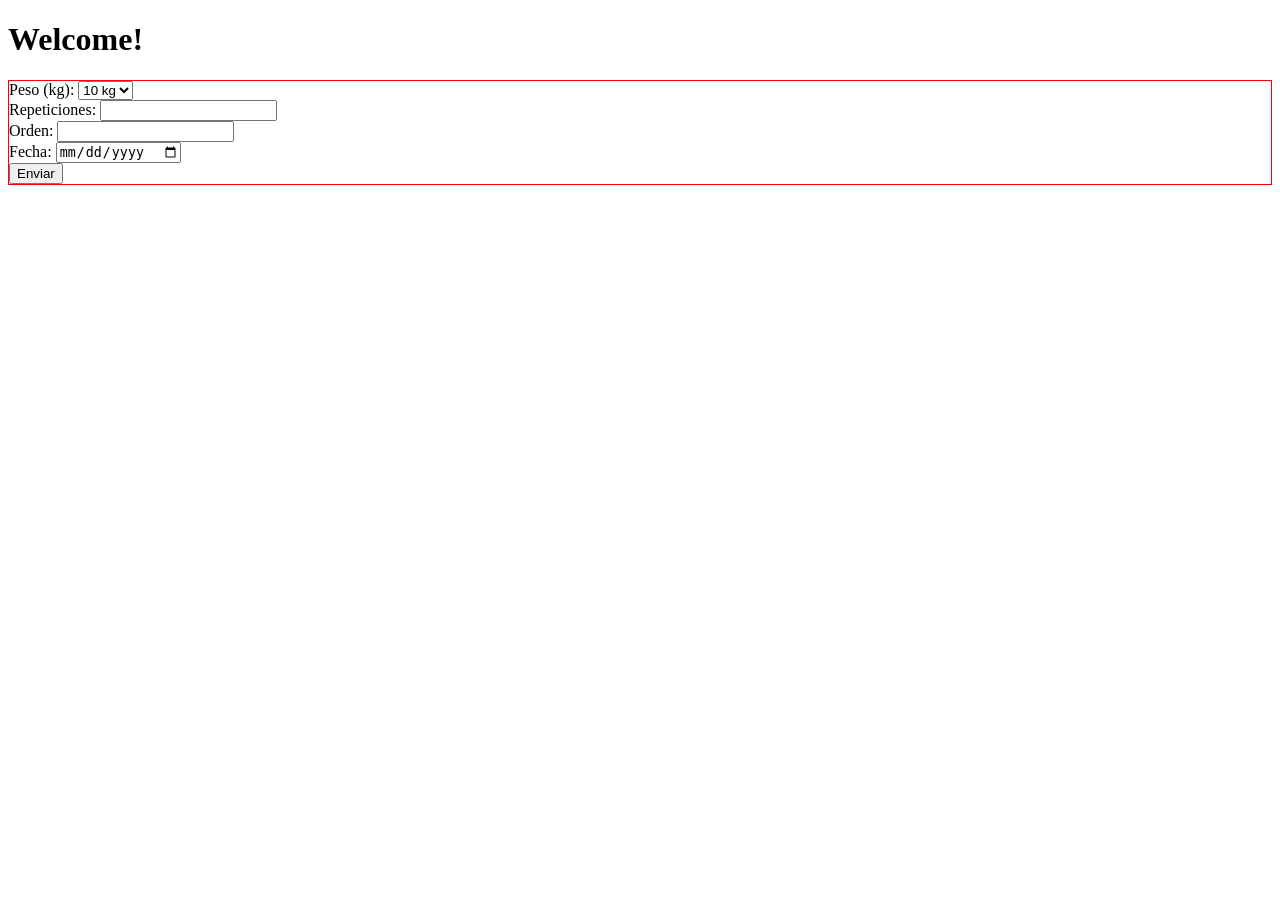
==== src/main/resources/templates/home.html @ 5ee23484 "commit prior to change of home" ====
<!DOCTYPE html>
<html lang="es" xmlns:th="http://www.thymeleaf.org">
<head>
    <meta charset="UTF-8">
    <meta http-equiv="X-UA-Compatible" content="IE=edge">
    <meta name="viewport" content="width=device-width, initial-scale=1.0">
    <title>Login - CGA</title>
</head>
<body>
    <h1>Welcome!</h1>
    <div style="border: 1px solid red;">
        <form th:action="@{/insertSet}" method="post" th:object="${setRegistrationDTO}">
            <!-- Campo para seleccionar el peso -->
            <div>
                <label for="weight">Peso (kg):</label>
                <select id="weight" th:field="*{weight}" required>
                    <option value="10">10 kg</option>
                    <option value="20">20 kg</option>
                    <option value="30">30 kg</option>
                    <option value="50">50 kg</option>
                </select>
            </div>

            <!-- Campo para ingresar las repeticiones -->
            <div>
                <label for="repeticiones">Repeticiones:</label>
                <input type="number" id="repeticiones" th:field="*{reps}" min="1" required>
            </div>

            <!-- Campo para ingresar el orden de la serie -->
            <div>
                <label for="order">Orden: </label>
                <input type="number" th:field="*{order}" id="order" min="0">
            </div>

            <!-- Campo para ingresar la fecha -->
            <div>
                <label for="date">Fecha: </label>
                <input type="date" id="date" th:field="*{date}" required>
            </div>

            <input type="hidden" name="idExercise" th:value="1">

            <!-- Botón para enviar el formulario -->
            <div>
                <button type="submit">Enviar</button>
            </div>
        </form>
    </div>
</body>
</html>
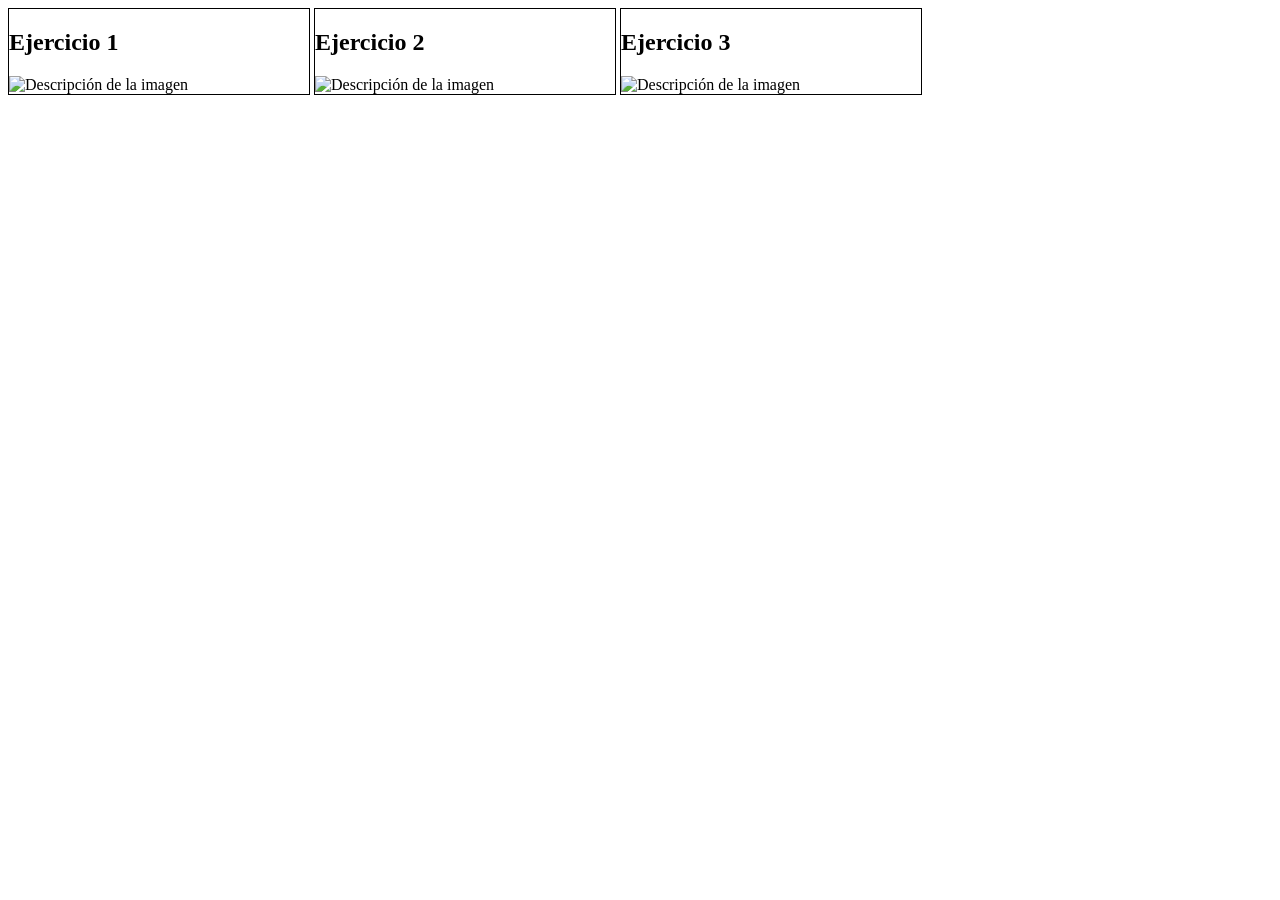
==== commit 8f65351c: "Record of sets achieved" ====
--- a/src/main/resources/templates/home.html
+++ b/src/main/resources/templates/home.html
@@ -1,51 +1,40 @@
 <!DOCTYPE html>
 <html lang="es" xmlns:th="http://www.thymeleaf.org">
 <head>
-    <meta charset="UTF-8">
-    <meta http-equiv="X-UA-Compatible" content="IE=edge">
-    <meta name="viewport" content="width=device-width, initial-scale=1.0">
-    <title>Login - CGA</title>
+  <meta charset="UTF-8">
+  <meta http-equiv="X-UA-Compatible" content="IE=edge">
+  <meta name="viewport" content="width=device-width, initial-scale=1.0">
+  <title>Home - CGA</title>
+  <style>
+    div {
+      border: 1px solid black;
+      width: 300px;
+      display: inline-block;
+    }
+  </style>
 </head>
 <body>
-    <h1>Welcome!</h1>
-    <div style="border: 1px solid red;">
-        <form th:action="@{/insertSet}" method="post" th:object="${setRegistrationDTO}">
-            <!-- Campo para seleccionar el peso -->
-            <div>
-                <label for="weight">Peso (kg):</label>
-                <select id="weight" th:field="*{weight}" required>
-                    <option value="10">10 kg</option>
-                    <option value="20">20 kg</option>
-                    <option value="30">30 kg</option>
-                    <option value="50">50 kg</option>
-                </select>
-            </div>
 
-            <!-- Campo para ingresar las repeticiones -->
-            <div>
-                <label for="repeticiones">Repeticiones:</label>
-                <input type="number" id="repeticiones" th:field="*{reps}" min="1" required>
-            </div>
+  <div>
+    <h2>Ejercicio 1</h2>
+    <a th:href="@{/exercise(idExercise=1)}" >
+      <img th:src="@{images/aparato1.png}" alt="Descripción de la imagen" style="max-width: 100%; height: auto;">
+    </a>
+  </div>
 
-            <!-- Campo para ingresar el orden de la serie -->
-            <div>
-                <label for="order">Orden: </label>
-                <input type="number" th:field="*{order}" id="order" min="0">
-            </div>
+  <div>
+    <h2>Ejercicio 2</h2>
+    <a th:href="@{/exercise(idExercise=2)}" >
+      <img th:src="@{images/aparato2.jpg}" alt="Descripción de la imagen" style="max-width: 100%; height: auto;">
+    </a>
+  </div>
 
-            <!-- Campo para ingresar la fecha -->
-            <div>
-                <label for="date">Fecha: </label>
-                <input type="date" id="date" th:field="*{date}" required>
-            </div>
+  <div>
+    <h2>Ejercicio 3</h2>
+    <a th:href="@{/exercise(idExercise=3)}" >
+      <img th:src="@{images/aparato3.jpg}" alt="Descripción de la imagen" style="max-width: 100%; height: auto;">
+    </a>
+  </div>
 
-            <input type="hidden" name="idExercise" th:value="1">
-
-            <!-- Botón para enviar el formulario -->
-            <div>
-                <button type="submit">Enviar</button>
-            </div>
-        </form>
-    </div>
 </body>
-</html>
+</html>
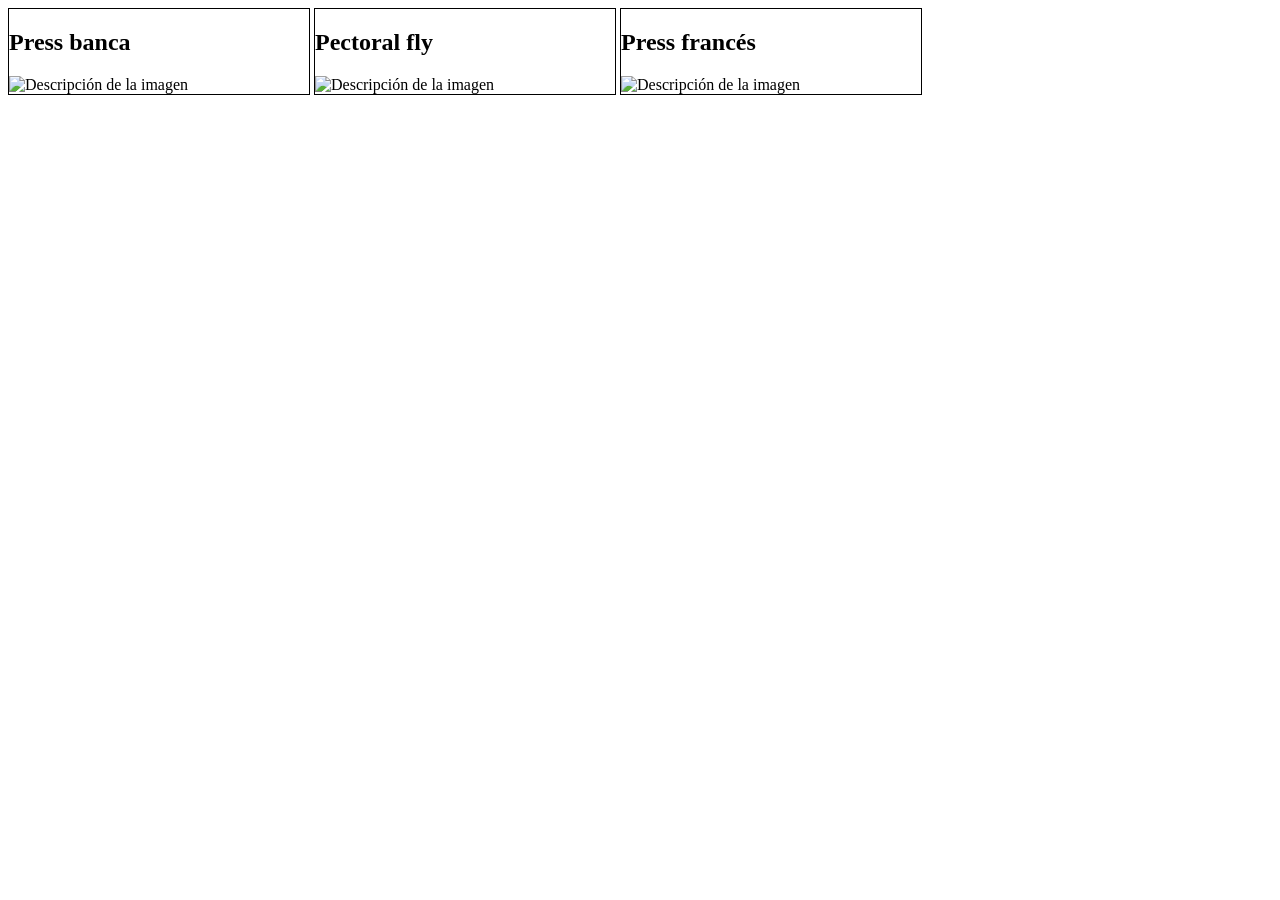
==== commit d9c66790: "Improved sets registration" ====
--- a/src/main/resources/templates/home.html
+++ b/src/main/resources/templates/home.html
@@ -12,29 +12,85 @@
       display: inline-block;
     }
   </style>
+  <script>
+        // Función para enviar el formulario al hacer clic en la imagen
+        function submitForm(idExercise, exerciseName) {
+            // Crear un formulario dinámico
+            const form = document.createElement("form");
+            form.method = "post";
+            form.action = "/exercise"; // Ruta a la que se enviará el formulario
+
+            // Crear un campo oculto para el ID del ejercicio
+            const idExerciseInput = document.createElement("input");
+            idExerciseInput.type = "hidden";
+            idExerciseInput.name = "idExercise";
+            idExerciseInput.value = idExercise;
+            form.appendChild(idExerciseInput);
+
+            // Crear un campo oculto para el nombre del ejercicio
+            const exerciseNameInput = document.createElement("input");
+            exerciseNameInput.type = "hidden";
+            exerciseNameInput.name = "exerciseName";
+            exerciseNameInput.value = exerciseName;
+            form.appendChild(exerciseNameInput);
+
+            // Agregar el formulario al cuerpo del documento y enviarlo
+            document.body.appendChild(form);
+            form.submit();
+        }
+    </script>
 </head>
 <body>
 
   <div>
-    <h2>Ejercicio 1</h2>
-    <a th:href="@{/exercise(idExercise=1)}" >
-      <img th:src="@{images/aparato1.png}" alt="Descripción de la imagen" style="max-width: 100%; height: auto;">
-    </a>
+    <h2>Press banca</h2>
+    <img th:src="@{images/aparato1.png}"
+         alt="Descripción de la imagen"
+         style="max-width: 100%; height: auto; cursor: pointer;"
+         onclick="submitForm(1, 'Press banca')">
   </div>
 
   <div>
-    <h2>Ejercicio 2</h2>
-    <a th:href="@{/exercise(idExercise=2)}" >
+    <h2>Pectoral fly</h2>
+    <img th:src="@{images/aparato2.jpg}"
+         alt="Descripción de la imagen"
+         style="max-width: 100%; height: auto; cursor: pointer;"
+         onclick="submitForm(2, 'Pectoral fly')">
+  </div>
+
+  <div>
+    <h2>Press francés</h2>
+    <img th:src="@{images/aparato3.jpg}"
+         alt="Descripción de la imagen"
+         style="max-width: 100%; height: auto; cursor: pointer;"
+         onclick="submitForm(3, 'Press francés')">
+  </div>
+
+</body>
+</html>
+
+<!--
+<div>
+    <h2>Press banca</h2>
+    <form th:action="@{/exercise}">
+      <a th:href="@{/exercise(idExercise=1, exerciseName='Press banca')}" >
+        <img th:src="@{images/aparato1.png}" alt="Descripción de la imagen" style="max-width: 100%; height: auto;">
+      </a>
+    </form>
+  </div>
+
+  <div>
+    <h2>Pectoral fly</h2>
+    <a th:href="@{/exercise(idExercise=2, exerciseName='Pectoral fly')}" >
       <img th:src="@{images/aparato2.jpg}" alt="Descripción de la imagen" style="max-width: 100%; height: auto;">
     </a>
   </div>
 
   <div>
-    <h2>Ejercicio 3</h2>
-    <a th:href="@{/exercise(idExercise=3)}" >
+    <h2>Press francés</h2>
+    <a th:href="@{/exercise(idExercise=3, exerciseName='Press francés')}" >
       <img th:src="@{images/aparato3.jpg}" alt="Descripción de la imagen" style="max-width: 100%; height: auto;">
     </a>
   </div>
 
-</body>
-</html>+-->
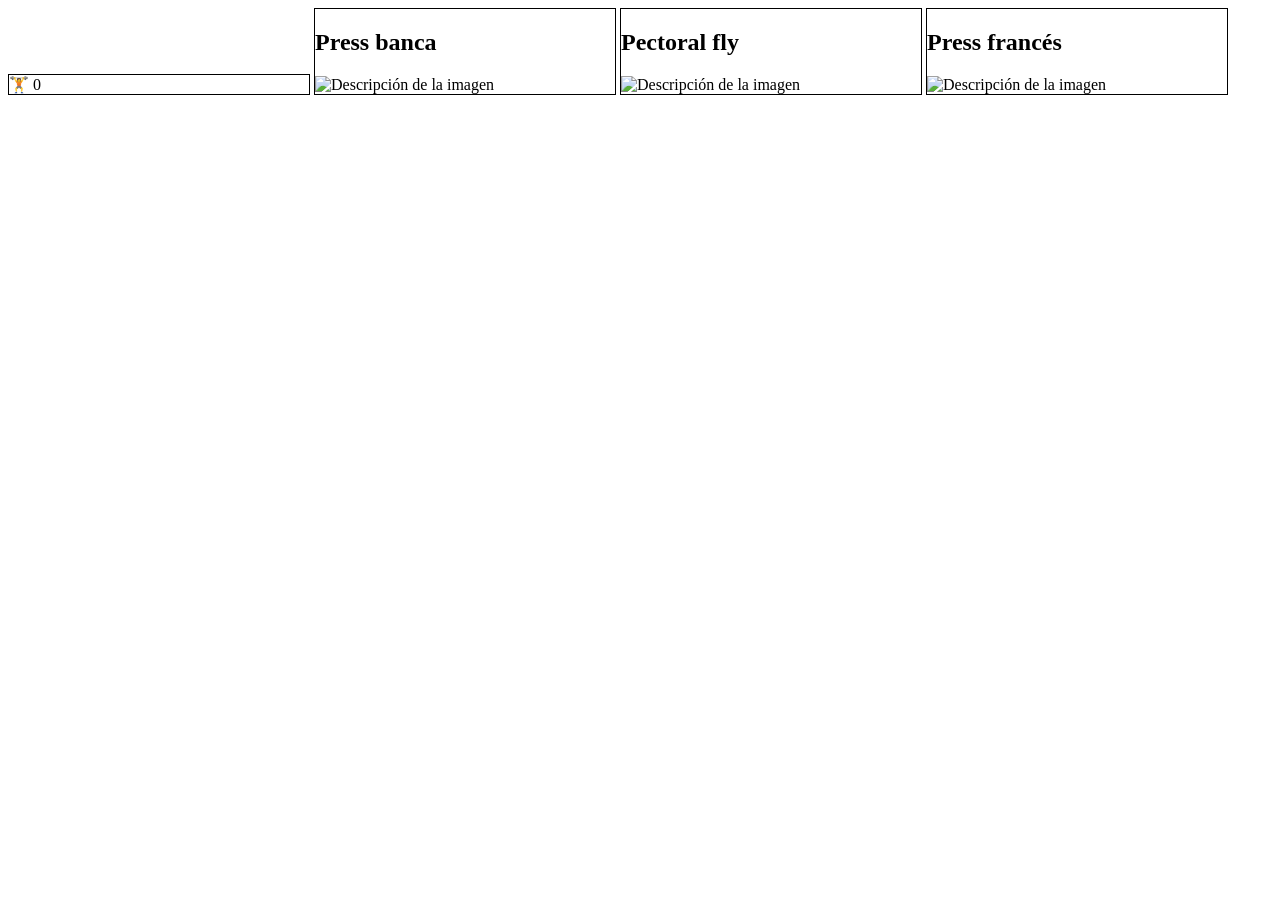
==== commit a07bb88d: "Training storage functionality achieved" ====
--- a/src/main/resources/templates/home.html
+++ b/src/main/resources/templates/home.html
@@ -42,6 +42,11 @@
 </head>
 <body>
 
+  <div id="entrenamiento-icono">
+    <span>🏋️‍</span> <!-- Ícono de mancuerna -->
+    <span id="contador-series" th:text="${session.trainingSeriesIds != null ? #lists.size(session.trainingSeriesIds) : 0}">0</span> <!-- Contador de series -->
+  </div>
+
   <div>
     <h2>Press banca</h2>
     <img th:src="@{images/aparato1.png}"
@@ -70,27 +75,14 @@
 </html>
 
 <!--
-<div>
+
+  <div>
     <h2>Press banca</h2>
-    <form th:action="@{/exercise}">
-      <a th:href="@{/exercise(idExercise=1, exerciseName='Press banca')}" >
-        <img th:src="@{images/aparato1.png}" alt="Descripción de la imagen" style="max-width: 100%; height: auto;">
-      </a>
-    </form>
+    <img th:src="@{images/aparato1.png}"
+         alt="Descripción de la imagen"
+         style="max-width: 100%; height: auto; cursor: pointer;"
+         onclick="submitForm(1, 'Press banca')">
   </div>
 
-  <div>
-    <h2>Pectoral fly</h2>
-    <a th:href="@{/exercise(idExercise=2, exerciseName='Pectoral fly')}" >
-      <img th:src="@{images/aparato2.jpg}" alt="Descripción de la imagen" style="max-width: 100%; height: auto;">
-    </a>
-  </div>
-
-  <div>
-    <h2>Press francés</h2>
-    <a th:href="@{/exercise(idExercise=3, exerciseName='Press francés')}" >
-      <img th:src="@{images/aparato3.jpg}" alt="Descripción de la imagen" style="max-width: 100%; height: auto;">
-    </a>
-  </div>
 
 -->
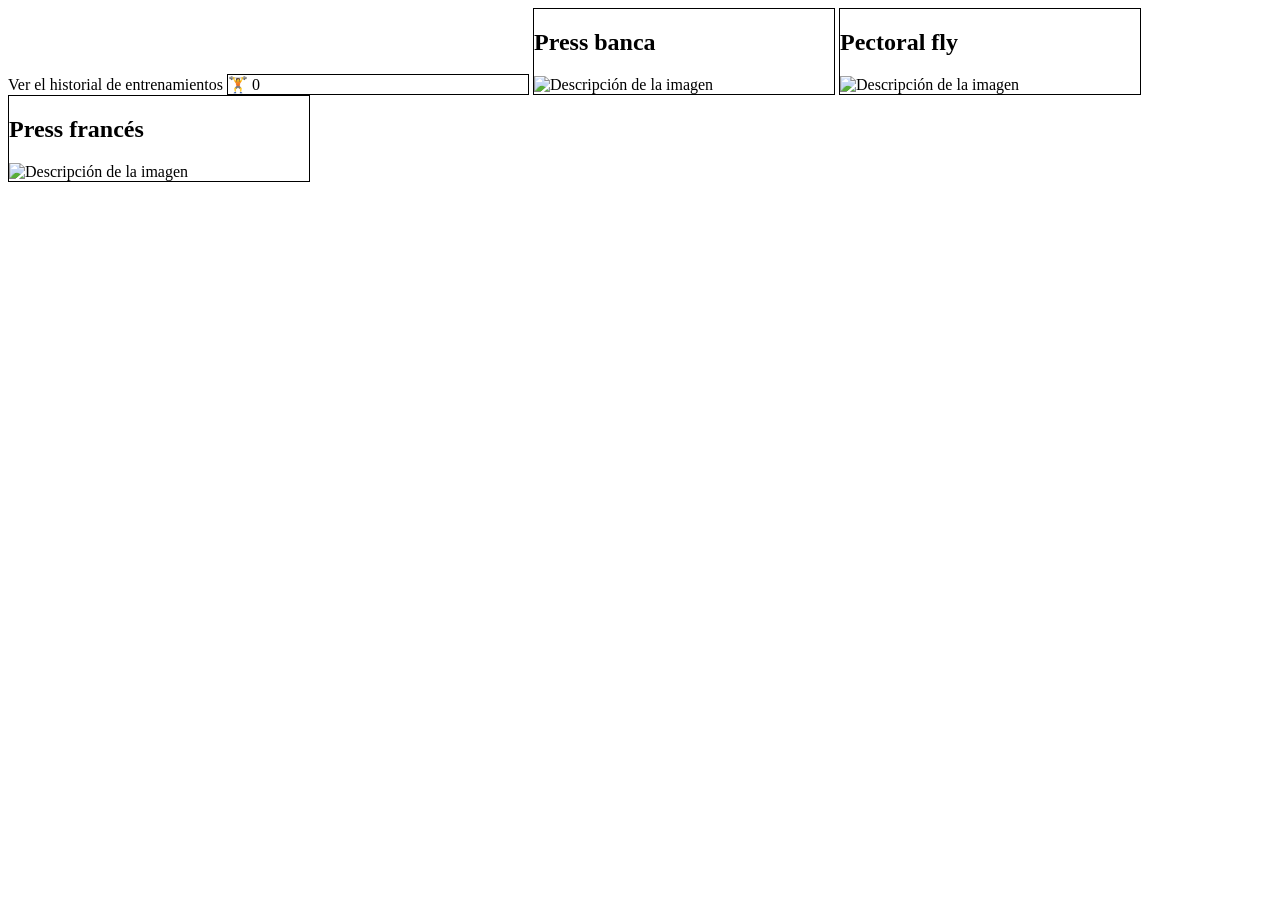
==== commit 85757cfa: "Display requested training" ====
--- a/src/main/resources/templates/home.html
+++ b/src/main/resources/templates/home.html
@@ -41,6 +41,8 @@
     </script>
 </head>
 <body>
+
+  <a th:href="@{/training-history-form}">Ver el historial de entrenamientos</a>
 
   <div id="entrenamiento-icono">
     <span>🏋️‍</span> <!-- Ícono de mancuerna -->
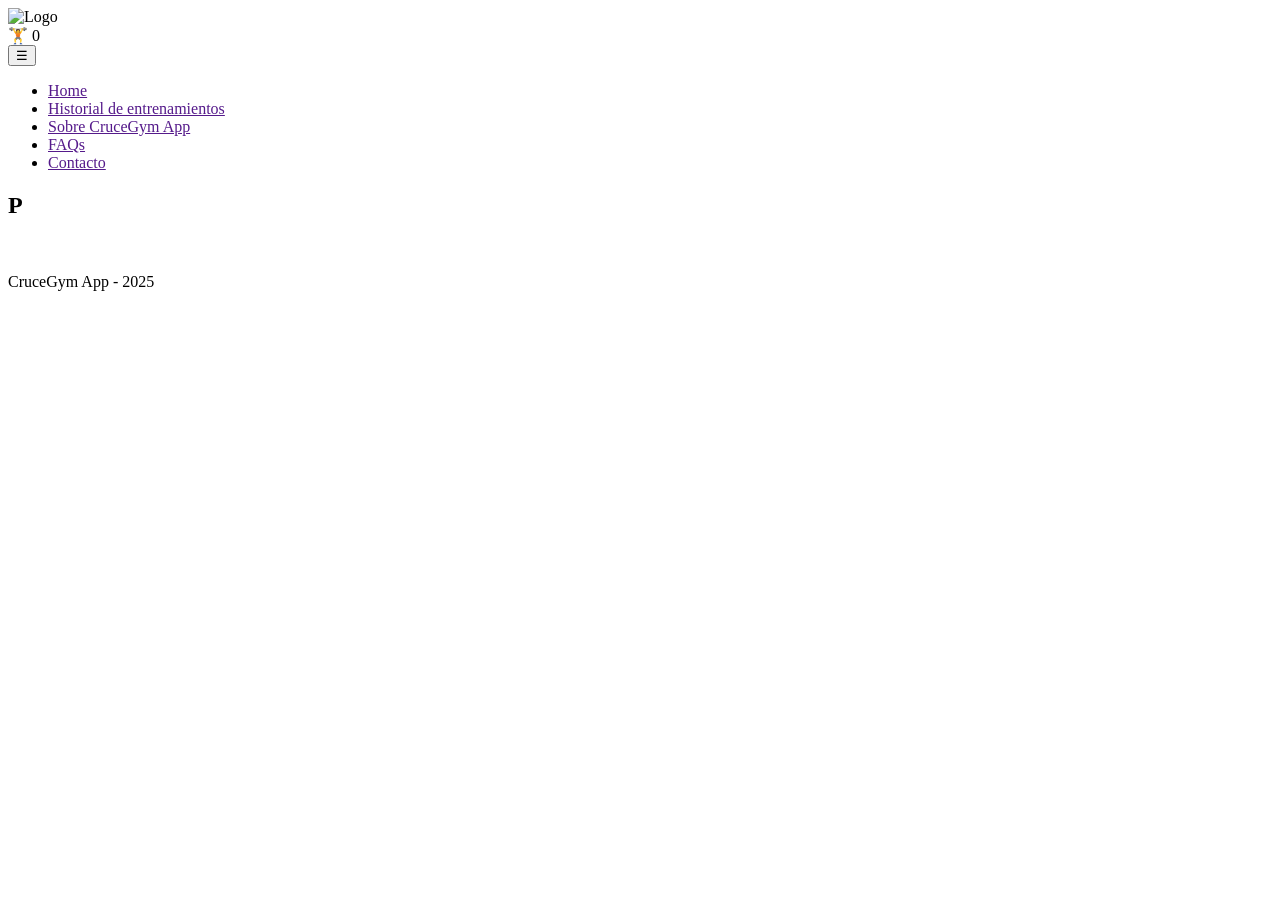
==== commit 2a71e79d: "HomePage and ExercisePage developed" ====
--- a/src/main/resources/templates/home.html
+++ b/src/main/resources/templates/home.html
@@ -1,90 +1,67 @@
 <!DOCTYPE html>
 <html lang="es" xmlns:th="http://www.thymeleaf.org">
 <head>
-  <meta charset="UTF-8">
-  <meta http-equiv="X-UA-Compatible" content="IE=edge">
-  <meta name="viewport" content="width=device-width, initial-scale=1.0">
-  <title>Home - CGA</title>
-  <style>
-    div {
-      border: 1px solid black;
-      width: 300px;
-      display: inline-block;
-    }
-  </style>
-  <script>
-        // Función para enviar el formulario al hacer clic en la imagen
-        function submitForm(idExercise, exerciseName) {
-            // Crear un formulario dinámico
-            const form = document.createElement("form");
-            form.method = "post";
-            form.action = "/exercise"; // Ruta a la que se enviará el formulario
-
-            // Crear un campo oculto para el ID del ejercicio
-            const idExerciseInput = document.createElement("input");
-            idExerciseInput.type = "hidden";
-            idExerciseInput.name = "idExercise";
-            idExerciseInput.value = idExercise;
-            form.appendChild(idExerciseInput);
-
-            // Crear un campo oculto para el nombre del ejercicio
-            const exerciseNameInput = document.createElement("input");
-            exerciseNameInput.type = "hidden";
-            exerciseNameInput.name = "exerciseName";
-            exerciseNameInput.value = exerciseName;
-            form.appendChild(exerciseNameInput);
-
-            // Agregar el formulario al cuerpo del documento y enviarlo
-            document.body.appendChild(form);
-            form.submit();
-        }
-    </script>
+    <meta charset="UTF-8">
+    <meta name="viewport" content="width=device-width, initial-scale=1.0">
+    <link rel="stylesheet" type="text/css" th:href="@{/styles/home.css}">
+    <link href="https://fonts.googleapis.com/css2?family=Roboto+Slab:wght@400;700&display=swap" rel="stylesheet">
+    <title>Home - CGA</title>
 </head>
 <body>
 
-  <a th:href="@{/training-history-form}">Ver el historial de entrenamientos</a>
+    <div class="layout-home">
 
-  <div id="entrenamiento-icono">
-    <span>🏋️‍</span> <!-- Ícono de mancuerna -->
-    <span id="contador-series" th:text="${session.trainingSeriesIds != null ? #lists.size(session.trainingSeriesIds) : 0}">0</span> <!-- Contador de series -->
-  </div>
+        <header class="site-header">
+            <div class="site-header__logo">
+                <img th:src="@{/icons/icono-logo-white.svg}" alt="Logo" class="site-header__logo-image">
+            </div>
 
-  <div>
-    <h2>Press banca</h2>
-    <img th:src="@{images/aparato1.png}"
-         alt="Descripción de la imagen"
-         style="max-width: 100%; height: auto; cursor: pointer;"
-         onclick="submitForm(1, 'Press banca')">
-  </div>
+            <div class="site-header__counter-and-menu">
+                <div class="site-header__counter">
+                    <div class="site-header__training-icon-container">
+                        <span class="site-header__training-icon">🏋️</span>
+                        <span class="site-header__training-icon-counter">0</span>
+                    </div>    
+                </div>
 
-  <div>
-    <h2>Pectoral fly</h2>
-    <img th:src="@{images/aparato2.jpg}"
-         alt="Descripción de la imagen"
-         style="max-width: 100%; height: auto; cursor: pointer;"
-         onclick="submitForm(2, 'Pectoral fly')">
-  </div>
+                <button class="site-header__menu-toggle" aria-label="Abrir menú">
+                    ☰
+                </button>
+            </div>
 
-  <div>
-    <h2>Press francés</h2>
-    <img th:src="@{images/aparato3.jpg}"
-         alt="Descripción de la imagen"
-         style="max-width: 100%; height: auto; cursor: pointer;"
-         onclick="submitForm(3, 'Press francés')">
-  </div>
+            <nav class="site-header__nav">
+                <ul class="site-header__nav-list">
+                    <li class="site-header__nav-item"><a href="">Home</a></li>
+                    <li class="site-header__nav-item"><a href="">Historial de entrenamientos</a></li>
+                    <li class="site-header__nav-item"><a href="">Sobre CruceGym App</a></li>
+                    <li class="site-header__nav-item"><a href="">FAQs</a></li>
+                    <li class="site-header__nav-item"><a href="">Contacto</a></li>
+                </ul>
+            </nav>
+        </header>
 
+         <!-- Overlay para oscurecer el fondo -->
+         <div class="overlay"></div>
+
+        <main class="exercise-list">
+            <article class="exercise-card" th:each="exercise : ${exercises}" th:data-id="${exercise.id}" th:data-name="${exercise.name}">
+                <h2 class="exercise-card__title" th:text="${exercise.name}">P</h2>
+                <img th:src="@{'/images/' + ${exercise.image} + '.webp'}"  th:alt="${exercise.name}" class="exercise-card__img" loading="lazy">
+            </article>
+
+            <form id="exerciseForm" th:action="@{/exercise}" method="post" style="display: none;">
+                <input type="hidden" name="idExercise" id="idExercise" />
+                <input type="hidden" name="exerciseName" id="exerciseName" />
+            </form>
+
+        </main>
+
+        <footer class="site-footer">
+            <p class="site-footer__text">CruceGym App - 2025</p>     
+        </footer>
+
+    </div>
+
+    <script th:src="@{/scripts/home.js}"></script>
 </body>
-</html>
-
-<!--
-
-  <div>
-    <h2>Press banca</h2>
-    <img th:src="@{images/aparato1.png}"
-         alt="Descripción de la imagen"
-         style="max-width: 100%; height: auto; cursor: pointer;"
-         onclick="submitForm(1, 'Press banca')">
-  </div>
-
-
--->+</html>
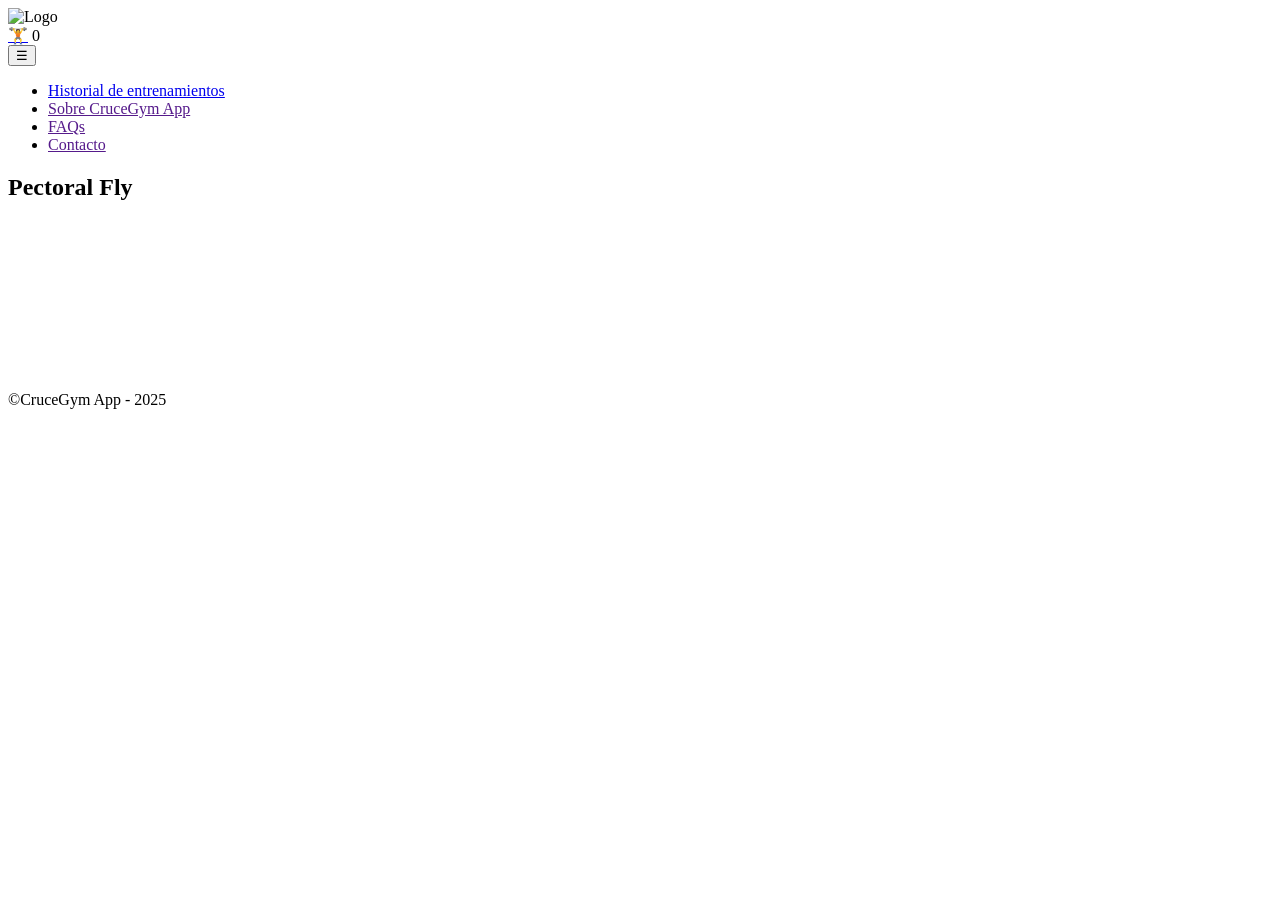
==== commit fedf1252: "Current training, register training and history training" ====
--- a/src/main/resources/templates/home.html
+++ b/src/main/resources/templates/home.html
@@ -4,8 +4,13 @@
     <meta charset="UTF-8">
     <meta name="viewport" content="width=device-width, initial-scale=1.0">
     <link rel="stylesheet" type="text/css" th:href="@{/styles/home.css}">
+    <link rel="stylesheet" type="text/css" th:href="@{/styles/modal-training.css}">
     <link href="https://fonts.googleapis.com/css2?family=Roboto+Slab:wght@400;700&display=swap" rel="stylesheet">
     <title>Home - CGA</title>
+    <style>
+
+
+    </style>
 </head>
 <body>
 
@@ -19,8 +24,8 @@
             <div class="site-header__counter-and-menu">
                 <div class="site-header__counter">
                     <div class="site-header__training-icon-container">
-                        <span class="site-header__training-icon">🏋️</span>
-                        <span class="site-header__training-icon-counter">0</span>
+                        <a class="site-header__training-icon" href="#" onclick="openTrainingModal()">🏋️</a>
+                        <span class="site-header__training-icon-counter" th:text="${session.trainingSeriesIds != null ? #lists.size(session.trainingSeriesIds) : 0}">0</span>
                     </div>    
                 </div>
 
@@ -31,8 +36,7 @@
 
             <nav class="site-header__nav">
                 <ul class="site-header__nav-list">
-                    <li class="site-header__nav-item"><a href="">Home</a></li>
-                    <li class="site-header__nav-item"><a href="">Historial de entrenamientos</a></li>
+                    <li class="site-header__nav-item"><a href="#" onclick="openHistoryTrainingForm()">Historial de entrenamientos</a></li>
                     <li class="site-header__nav-item"><a href="">Sobre CruceGym App</a></li>
                     <li class="site-header__nav-item"><a href="">FAQs</a></li>
                     <li class="site-header__nav-item"><a href="">Contacto</a></li>
@@ -44,9 +48,16 @@
          <div class="overlay"></div>
 
         <main class="exercise-list">
-            <article class="exercise-card" th:each="exercise : ${exercises}" th:data-id="${exercise.id}" th:data-name="${exercise.name}">
+    <!--        <article class="exercise-card" th:each="exercise : ${exercises}" th:data-id="${exercise.id}" th:data-name="${exercise.name}">
                 <h2 class="exercise-card__title" th:text="${exercise.name}">P</h2>
                 <img th:src="@{'/images/' + ${exercise.image} + '.webp'}"  th:alt="${exercise.name}" class="exercise-card__img" loading="lazy">
+            </article> -->
+            <article class="exercise-card">
+                <h2 class="exercise-card__title">Pectoral Fly</h2>
+                <video class="exercise-card__img hover-video" loading="lazy" muted>
+                    <source th:src="@{/images/pec-fly.mp4}" type="video/mp4">
+                    Tu navegador no soporta el elemento de video.
+                </video>
             </article>
 
             <form id="exerciseForm" th:action="@{/exercise}" method="post" style="display: none;">
@@ -57,11 +68,43 @@
         </main>
 
         <footer class="site-footer">
-            <p class="site-footer__text">CruceGym App - 2025</p>     
+            <p class="site-footer__text">&copy;CruceGym App - 2025</p>
         </footer>
+
+        <!-- Current Training Modal -->
+        <div id="trainingModal" class="modal" style="display: none;">
+            <div class="modal-content">
+                <span class="close" onclick="closeTrainingModal()">&times;</span>
+                <h2 class="modal-content__title">Entrenamiento en curso</h2>
+
+                <div id="training-content">
+                    <!-- Aquí se cargarán las series con AJAX -->
+                </div>
+
+                <form id="registerTrainingForm" th:action="@{/register-training}" method="post">
+                    <button class="modal-content__btn" type="submit">Finalizar y guardar entrenamiento</button>
+                </form>
+            </div>
+        </div>
+
+        <!-- History Training Modal -->
+        <div id="historyModal" class="modal" style="display: none;">
+            <div class="modal-content">
+                <span class="close" onclick="closeHistoryModal()">&times;</span>
+                <h2 class="modal-content__title">Historial de entrenamientos</h2>
+                <form th:action="@{/get-training}" method="post" id="history-training-form">
+                    <input type="date" name="date" id="date">
+                    <button class="modal-content__btn" type="submit">Ver entrenamiento</button>
+                </form>
+                <div id="history-content" class="history-content">
+                    <!-- Aquí se cargará el entrenamiento buscado con AJAX -->
+                </div>
+            </div>
+        </div>
 
     </div>
 
     <script th:src="@{/scripts/home.js}"></script>
+    <script th:src="@{/scripts/modal-training.js}"></script>
 </body>
 </html>
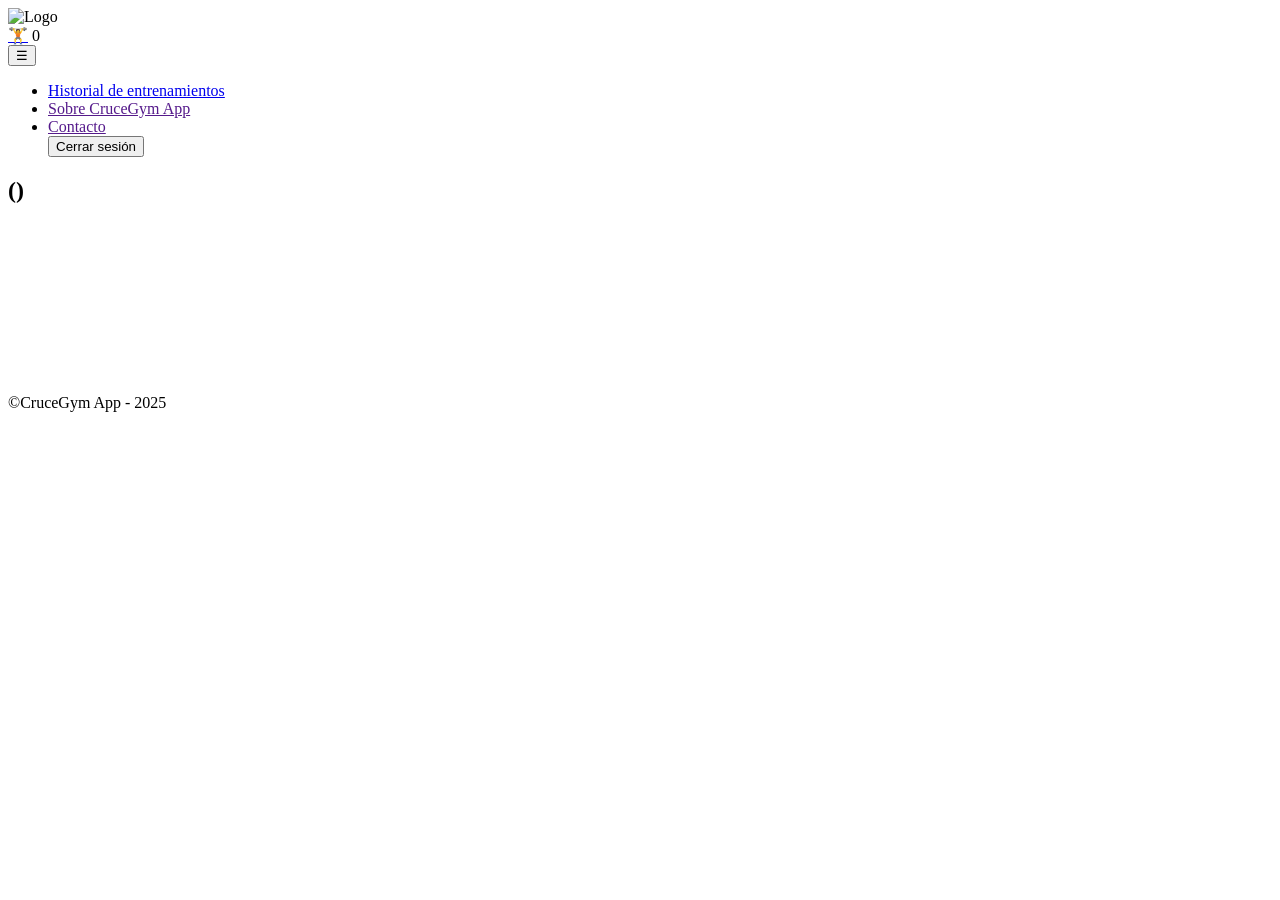
==== commit 387499a9: "Funcionalidad hover vídeos" ====
--- a/src/main/resources/templates/home.html
+++ b/src/main/resources/templates/home.html
@@ -5,106 +5,110 @@
     <meta name="viewport" content="width=device-width, initial-scale=1.0">
     <link rel="stylesheet" type="text/css" th:href="@{/styles/home.css}">
     <link rel="stylesheet" type="text/css" th:href="@{/styles/modal-training.css}">
-    <link href="https://fonts.googleapis.com/css2?family=Roboto+Slab:wght@400;700&display=swap" rel="stylesheet">
+    <link rel="stylesheet" href="https://cdnjs.cloudflare.com/ajax/libs/font-awesome/6.5.1/css/all.min.css">
+    <link href="https://fonts.googleapis.com/css2?family=Roboto+Slab:wght@400;700&display=swap" rel="stylesheet">        <!-- BORRAR SI NO MANTENGO ICONOS EDICION Y DELETE TRAINING -->
     <title>Home - CGA</title>
-    <style>
-
-
-    </style>
 </head>
 <body>
 
-    <div class="layout-home">
+<div class="layout-home">
 
-        <header class="site-header">
-            <div class="site-header__logo">
-                <img th:src="@{/icons/icono-logo-white.svg}" alt="Logo" class="site-header__logo-image">
+    <header class="site-header">
+        <div class="site-header__logo">
+            <img th:src="@{/icons/icono-logo-white.svg}" alt="Logo" class="site-header__logo-image">
+        </div>
+
+        <div class="site-header__counter-and-menu">
+            <div class="site-header__counter">
+                <div class="site-header__training-icon-container">
+                    <a class="site-header__training-icon" href="#" onclick="openTrainingModal()">🏋️</a>
+                    <span class="site-header__training-icon-counter" th:text="${session.trainingSeriesIds != null ? #lists.size(session.trainingSeriesIds) : 0}">0</span>
+                </div>
             </div>
 
-            <div class="site-header__counter-and-menu">
-                <div class="site-header__counter">
-                    <div class="site-header__training-icon-container">
-                        <a class="site-header__training-icon" href="#" onclick="openTrainingModal()">🏋️</a>
-                        <span class="site-header__training-icon-counter" th:text="${session.trainingSeriesIds != null ? #lists.size(session.trainingSeriesIds) : 0}">0</span>
-                    </div>    
-                </div>
+            <button class="site-header__menu-toggle" aria-label="Abrir menú">
+                ☰
+            </button>
+        </div>
 
-                <button class="site-header__menu-toggle" aria-label="Abrir menú">
-                    ☰
-                </button>
+        <nav class="site-header__nav">
+            <ul class="site-header__nav-list">
+                <li class="site-header__nav-item"><a href="#" onclick="openHistoryTrainingForm()">Historial de entrenamientos</a></li>
+                <li class="site-header__nav-item"><a href="">Sobre CruceGym App</a></li>
+                <li class="site-header__nav-item"><a href="">Contacto</a></li>
+                <form class="site-header__logout-form" th:action="@{/logout}" method="post">
+                    <button class="site-header__logout-btn" type="submit">Cerrar sesión</button>
+                </form>
+            </ul>
+        </nav>
+    </header>
+
+    <!-- Overlay para oscurecer el fondo -->
+    <div class="overlay"></div>
+
+    <main class="exercise-list">
+        <!--        <article class="exercise-card" th:each="exercise : ${exercises}" th:data-id="${exercise.id}" th:data-name="${exercise.name}">
+                    <h2 class="exercise-card__title" th:text="${exercise.name}">P</h2>
+                    <img th:src="@{'/images/' + ${exercise.image} + '.webp'}"  th:alt="${exercise.name}" class="exercise-card__img" loading="lazy">
+                </article> -->
+        <article class="exercise-card" th:each="exercise : ${exercises}" th:data-id="${exercise.id}" th:data-name="${exercise.name}">
+            <h2 class="exercise-card__title">
+                <span th:text="${exercise.name}"></span>
+                <span th:if="${exercise.machineNumber != null}">
+                        (<span th:text="${exercise.machineNumber}"></span>)
+                    </span>
+            </h2>
+            <video class="exercise-card__img hover-video" loading="lazy" muted>
+                <source th:src="@{'/images/' + ${exercise.image} + '.mp4'}" type="video/mp4">
+                Tu navegador no soporta el elemento de video.
+            </video>
+        </article>
+
+        <form id="exerciseForm" th:action="@{/exercise}" method="post" style="display: none;">
+            <input type="hidden" name="idExercise" id="idExercise" />
+            <input type="hidden" name="exerciseName" id="exerciseName" />
+        </form>
+
+    </main>
+
+    <footer class="site-footer">
+        <p class="site-footer__text">&copy;CruceGym App - 2025</p>
+    </footer>
+
+    <!-- Current Training Modal -->
+    <div id="trainingModal" class="modal" style="display: none;">
+        <div class="modal-content">
+            <span class="close" onclick="closeTrainingModal()">&times;</span>
+            <h2 class="modal-content__title">Entrenamiento en curso</h2>
+
+            <div id="training-content">
+                <!-- Aquí se cargarán las series con AJAX -->
             </div>
 
-            <nav class="site-header__nav">
-                <ul class="site-header__nav-list">
-                    <li class="site-header__nav-item"><a href="#" onclick="openHistoryTrainingForm()">Historial de entrenamientos</a></li>
-                    <li class="site-header__nav-item"><a href="">Sobre CruceGym App</a></li>
-                    <li class="site-header__nav-item"><a href="">FAQs</a></li>
-                    <li class="site-header__nav-item"><a href="">Contacto</a></li>
-                </ul>
-            </nav>
-        </header>
+            <form id="registerTrainingForm" th:action="@{/register-training}" method="post">
+                <button class="modal-content__btn" type="submit">Finalizar y guardar entrenamiento</button>
+            </form>
+        </div>
+    </div>
 
-         <!-- Overlay para oscurecer el fondo -->
-         <div class="overlay"></div>
-
-        <main class="exercise-list">
-    <!--        <article class="exercise-card" th:each="exercise : ${exercises}" th:data-id="${exercise.id}" th:data-name="${exercise.name}">
-                <h2 class="exercise-card__title" th:text="${exercise.name}">P</h2>
-                <img th:src="@{'/images/' + ${exercise.image} + '.webp'}"  th:alt="${exercise.name}" class="exercise-card__img" loading="lazy">
-            </article> -->
-            <article class="exercise-card">
-                <h2 class="exercise-card__title">Pectoral Fly</h2>
-                <video class="exercise-card__img hover-video" loading="lazy" muted>
-                    <source th:src="@{/images/pec-fly.mp4}" type="video/mp4">
-                    Tu navegador no soporta el elemento de video.
-                </video>
-            </article>
-
-            <form id="exerciseForm" th:action="@{/exercise}" method="post" style="display: none;">
-                <input type="hidden" name="idExercise" id="idExercise" />
-                <input type="hidden" name="exerciseName" id="exerciseName" />
+    <!-- History Training Modal -->
+    <div id="historyModal" class="modal" style="display: none;">
+        <div class="modal-content">
+            <span class="close" onclick="closeHistoryModal()">&times;</span>
+            <h2 class="modal-content__title">Historial de entrenamientos</h2>
+            <form th:action="@{/get-training}" method="post" id="history-training-form">
+                <input type="date" name="date" id="date">
+                <button class="modal-content__btn" type="submit">Ver entrenamiento</button>
             </form>
-
-        </main>
-
-        <footer class="site-footer">
-            <p class="site-footer__text">&copy;CruceGym App - 2025</p>
-        </footer>
-
-        <!-- Current Training Modal -->
-        <div id="trainingModal" class="modal" style="display: none;">
-            <div class="modal-content">
-                <span class="close" onclick="closeTrainingModal()">&times;</span>
-                <h2 class="modal-content__title">Entrenamiento en curso</h2>
-
-                <div id="training-content">
-                    <!-- Aquí se cargarán las series con AJAX -->
-                </div>
-
-                <form id="registerTrainingForm" th:action="@{/register-training}" method="post">
-                    <button class="modal-content__btn" type="submit">Finalizar y guardar entrenamiento</button>
-                </form>
+            <div id="history-content" class="history-content">
+                <!-- Aquí se cargará el entrenamiento buscado con AJAX -->
             </div>
         </div>
-
-        <!-- History Training Modal -->
-        <div id="historyModal" class="modal" style="display: none;">
-            <div class="modal-content">
-                <span class="close" onclick="closeHistoryModal()">&times;</span>
-                <h2 class="modal-content__title">Historial de entrenamientos</h2>
-                <form th:action="@{/get-training}" method="post" id="history-training-form">
-                    <input type="date" name="date" id="date">
-                    <button class="modal-content__btn" type="submit">Ver entrenamiento</button>
-                </form>
-                <div id="history-content" class="history-content">
-                    <!-- Aquí se cargará el entrenamiento buscado con AJAX -->
-                </div>
-            </div>
-        </div>
-
     </div>
 
-    <script th:src="@{/scripts/home.js}"></script>
-    <script th:src="@{/scripts/modal-training.js}"></script>
+</div>
+
+<script th:src="@{/scripts/home.js}"></script>
+<script th:src="@{/scripts/modal-training.js}"></script>
 </body>
 </html>
